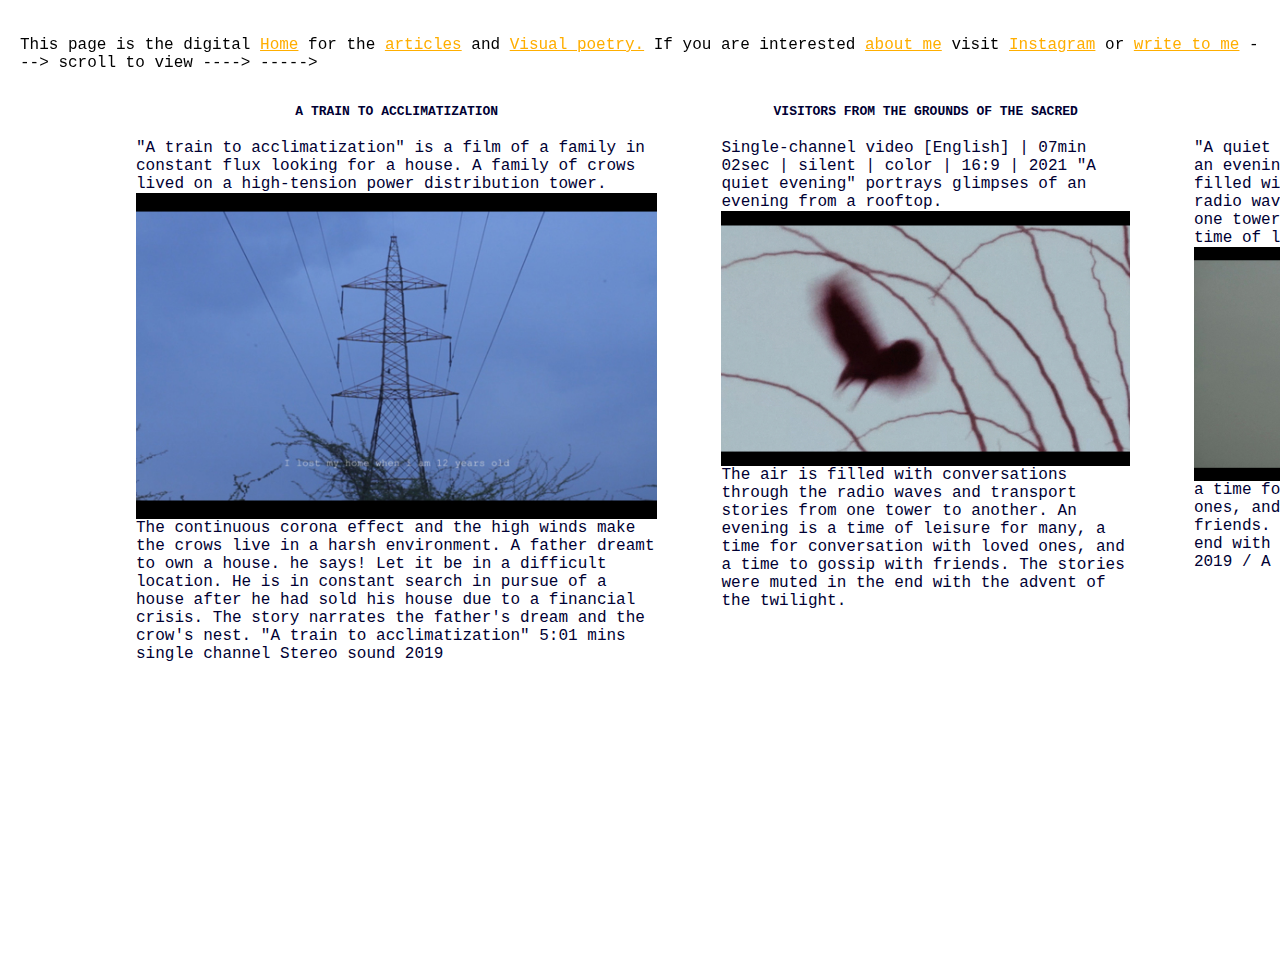
==== index.html @ 2b09c479 "Add files via upload" ====
<html>
  <head>
    <meta http-equiv="content-type" content="text/html; charset=utf-8">
    <meta name="description" content="">
    <meta name="description" content="Jagadeesh Reddy is a Visual artist working in the medium of Film/Photo and Video based in New Delhi, India.">
    <meta name="viewport" content="width=device-width, initial-scale=1.0, maximum-scale=1.0, user-scalable=no">
    <title>Jagadeesh Reddy / Narrator | Visual Writer</title>
    <link rel="stylesheet" href="css/main.css">
  </head>
  <body>
    <div class="nav-menu">
      <p>This page is the digital <a href="index.html">Home</a> for the <a href="#">articles</a>
        and <a href="#">Visual poetry.</a> If you are interested <a href="about.html">about
          me</a> visit <a href="https://www.instagram.com/reddymade013/" target="_blank">Instagram</a>
        or <a href="https://mail.google.com/mail/?view=cm&amp;fs=1&amp;tf=1&amp;to=jagadeeshreddy1@gmail.com"
          target="_blank">write to me</a> ---&gt; scroll to view ----&gt;
        -----&gt;</p>
      <div class="underline-horizantal"></div>
    </div>
    <div class="outer-wrapper">
      <div class="wrapper">
        <div class="slide one">
          <h3 style="text-align: center;">A train to Acclimatization</h3>
          <p> "A train to acclimatization" is a film of a family in constant
            flux looking for a house. A family of crows lived on a high-tension
            power distribution tower. <a href="project1.html"><img src="images/project1-video.jpg"
                style="max-width:100%;height:auto;"></a>The continuous corona
            effect and the high winds make the crows live in a harsh
            environment. A father dreamt to own a house. he says! Let it be in a
            difficult location. He is in constant search in pursue of a house
            after he had sold his house due to a financial crisis. The story
            narrates the father's dream and the crow's nest. "A train to
            acclimatization" 5:01 mins single channel Stereo sound 2019 </p>
        </div>
        <div class="slide two">
          <h3>Visitors from the grounds of the sacred</h3>
          <p>Single-channel video [English] | 07min 02sec | silent | color |
            16:9 | 2021 "A quiet evening" portrays glimpses of an evening from a
            rooftop.<a href="project2.html"><img src="images/project2-video.jpg" style="max-width:100%;height:auto;"></a>
            The air is filled with conversations through the radio waves and
            transport stories from one tower to another. An evening is a time of
            leisure for many, a time for conversation with loved ones, and a
            time to gossip with friends. The stories were muted in the end with
            the advent of the twilight. </p>
        </div>
        <div class="slide two">
          <h3>A quiet evening</h3>
          <p>"A quiet evening" portrays glimpses of an evening from a rooftop.
            The air is filled with conversations through the radio waves and
            transport stories from one tower to another. An evening is a time of
            leisure for many, <a href="project3"><img src="images/project3-video.jpg"
                style="max-width:100%;height:auto;"></a>a time for conversation
            with loved ones, and a time to gossip with friends. The stories were
            muted in the end with the advent of the twilight. 2019 / A Quiet
            Evening / HD / 3:72 mins</p>
        </div>
        <div class="slide two">
          <h3>Zone-undefined</h3>
          <p>Single-channel video [English] 12min 12sec silent color 16:9 2021
            {work in progress} <a href="project4"><img src="images/project4-video.jpg"
                style="max-width:100%;height:auto;"></a> Nalanda is an ancient
            University and monastery located in India. It was the center point
            of the earliest students and its fame expanded into far regions of
            the world. the work is an establishment of questions to expand the
            origin of the zone and was expanding by its own thoughts of
            questions.</p>
        </div>
        <div class="slide two">
          <h3>Cosmic Dust can't be the cause of one's suffocation </h3>
          <p>Single-channel video [English] 12min 12sec silent color 16:9 2021
            {work in progress} <a href="project5"><img src="images/project5-video.jpg"
                style="max-width:100%;height:auto;"></a> Melanin observers the
            light and shields the human skin from UV radiation. Human skin color
            is determined by the UV light exposure of the Sun rather than DNA.
            Every day tons of cosmic dust fall on the earth causing Sun rays to
            get refracted and scattered while passing through the dust. Delhi
            roads are filled with the microparticles of dust caused by the
            pollution and the lights do get scattered hence the rays get twice
            refracted. Cosmic Dust can't be the cause of one's suffocation 2019
            / Single-channel Video / Silent / 1.40 mins</p>
        </div>
      </div>
    </div>
    <!-- Panel -->
    <!-- Scripts -->
  </body>
</html>
---- css/main.css ----
body{
	margin: 0;
	padding: 0;
	font-family:"courier new",monospace;
	color:#000033;
	overflow-y: hidden;
}
.nav-menu{
	display:flex;
	position: fixed;
	padding:10px;
	margin:10px;
	overflow: hidden;
	top: 0;
	font-family:"courier new", monospace;
	color:#000000;
	z-index:1;
	cursor:crosshair;
}
.nav-menu a{
	color: #ffae00;
}
.nav-menu a:hover {
  background: #ddd;
  color: black;
}

.linetext{
	display: flex;
	  flex-direction: row;
	  padding-top: 30px;
  transform: rotate(90deg) translateY(-100vh);

}
/*gallery*/
div.gallery {
	width:520px;
  border: 1px solid #ccc;
}

div.gallery:hover {
  border: 1px solid #777;
}

div.gallery img {
  width: 100%;
  height: auto;
}

div.desc {
  padding: 15px;
  text-align: center;
}

* {
  box-sizing: border-box;
}

.responsive {
  padding: 0 6px;
  float: left;
  width: 24.99999%;
}

@media only screen and (max-width: 700px) {
  .responsive {
    width: 49.99999%;
    margin: 6px 0;
  }
}

@media only screen and (max-width: 500px) {
  .responsive {
    width: 100%;
  }
}

.clearfix:after {
  content: "";
  display: table;
  clear: both;
}
/*gallery*/



/*scrolling */

.slide {
  width: 100vw;
  height: 100vh;
}
.slide p{
	display:block;
	height:3rem;
	  padding:0 2rem;
	  
}
.wrapper {
  display: flex;
  flex-direction: row;
  height:100vh;
  width: 200vw;
  transform: rotate(90deg) translateY(-100vh);
  transform-origin: top left;
  margin-top:6.5rem;
}
.wrapper h3{
	font-variant:all-petite-caps;
	text-align: center;
}
.one {
  
  width: auto;
  height:80vh;
  display:block;
  font-style:align;
}
.two {
  width: auto;
    height: 80vh;
  display:block;
    font-style:align;

}
.projectgallery p{
	width:550px;
	height:80vh;
	display:block;
}
.projectgallery{
	width: auto;
    height: 80vh;
  display:block;
    font-style:align;
	margin: 5rem 3rem;
	
}
.projectgalleryimg{
	padding-top:5rem; 
	width: auto;
    height: 80vh;
  display:block;
    font-style:align;
}
.projectgalleryvideo{
	width: auto;
    height: 80vh;
  display:block;
  margin-left:2rem  ;
  margin-top:-1.5rem;
}
.outer-wrapper {
	margin-top:5rem;
  width: auto;
  height:100vw;
  transform: rotate(-90deg) translateX(-100vh);
  transform-origin: top left;
  overflow-y: scroll;
  overflow-x: hidden;
  position: absolute;
}
::-webkit-scrollbar {
  display:none;
}

.spacer20{
	margin-top:10vw;
	padding:5vw;
}
.underline-horizontal{
	border:underline;
}

/*
.scrolling-wrapper-flexbox {
  display: flex;
  flex-wrap: nowrap;
  overflow-x: auto;
}

  .card {
    flex: 0 0 auto;
  }

.scrolling-wrapper {
  -webkit-overflow-scrolling: touch;
}
.project1{
	margin:0;
	padding:10px;
}*/
/*scrolling*/

/*
  .wrapper {
		display: -moz-flex;
		display: -webkit-flex;
		display: -ms-flex;
		display: flex;
		-moz-align-items: center;
		-webkit-align-items: center;
		-ms-align-items: center;
		align-items: center;
		-moz-justify-content: -moz-flex-start;
		-webkit-justify-content: -webkit-flex-start;
		-ms-justify-content: -ms-flex-start;
		justify-content: flex-start;
		-ms-overflow-style: scrollbar;
		width: 100%;
		height: 100%;
		min-height: 30rem;
		overflow: hidden;
			font-family:"courier New", monospace;
			background-image:"images/digitalnoise.jpg"
				font-family: "courier new", monospace;
  flex-direction: row;
  width: 2200vw;
    transform-origin: top left;

	}



.panel {
		display: -moz-flex;
		display: -webkit-flex;
		display: -ms-flex;
		display: flex;
		-moz-flex-grow: 0;
		-webkit-flex-grow: 0;
		-ms-flex-grow: 0;
		flex-grow: 0;
		-moz-flex-shrink: 0;
		-webkit-flex-shrink: 0;
		-ms-flex-shrink: 0;
		flex-shrink: 0;
		-moz-justify-content: center;
		-webkit-justify-content: center;
		-ms-justify-content: center;
		justify-content: center;
		-moz-align-items: -moz-stretch;
		-webkit-align-items: -webkit-stretch;
		-ms-align-items: -ms-stretch;
		align-items: stretch;
		height: 100%;
		overflow-x: hidden;
		overflow-y: auto;
	}
	.panel > .intro {
			padding: 3.5rem 3.5rem 2rem 3.5rem ;
			display: -moz-flex;
			display: -webkit-flex;
			display: -ms-flex;
			display: flex;
			-moz-flex-grow: 0;
			-webkit-flex-grow: 0;
			-ms-flex-grow: 0;
			flex-grow: 0;
			-moz-flex-shrink: 0;
			-webkit-flex-shrink: 0;
			-ms-flex-shrink: 0;
			flex-shrink: 0;
			-moz-justify-content: center;
			-webkit-justify-content: center;
			-ms-justify-content: center;
			justify-content: center;
			-moz-align-items: -moz-flex-start;
			-webkit-align-items: -webkit-flex-start;
			-ms-align-items: -ms-flex-start;
			align-items: flex-start;
			-moz-flex-direction: column;
			-webkit-flex-direction: column;
			-ms-flex-direction: column;
			flex-direction: column;
			width: 22rem;
		}

			.panel > .intro.joined {
				width: 18.5rem;
				padding-right: 4rem;
			}
			.panel >.intro.joined p{
								background-color:rgba(128,128,128,0.6);
															
			}
.panel > .intro.joined p{
	color:#ffffff;
}
				.panel > .intro.joined + .inner {
					padding-left: 2.625rem;
				}

		.panel > .inner {
			padding: 3.5rem 3.5rem 2rem 3.5rem ;
			display: -moz-flex;
			display: -webkit-flex;
			display: -ms-flex;
			display: flex;
			-moz-flex-grow: 1;
			-webkit-flex-grow: 1;
			-ms-flex-grow: 1;
			flex-grow: 1;
			-moz-flex-shrink: 1;
			-webkit-flex-shrink: 1;
			-ms-flex-shrink: 1;
			flex-shrink: 1;
			-moz-justify-content: center;
			-webkit-justify-content: center;
			-ms-justify-content: center;
			justify-content: center;
			-moz-align-items: -moz-flex-start;
			-webkit-align-items: -webkit-flex-start;
			-ms-align-items: -ms-flex-start;
			align-items: flex-start;
			-moz-flex-direction: column;
			-webkit-flex-direction: column;
			-ms-flex-direction: column;
			flex-direction: column;
			position: relative;
			width: 100%;
		}

			.panel > .inner.columns {
				display: -moz-flex;
				display: -webkit-flex;
				display: -ms-flex;
				display: flex;
				-moz-justify-content: center;
				-webkit-justify-content: center;
				-ms-justify-content: center;
				justify-content: center;
				-moz-align-items: center;
				-webkit-align-items: center;
				-ms-align-items: center;
				align-items: center;
				-moz-flex-direction: row;
				-webkit-flex-direction: row;
				-ms-flex-direction: row;
				flex-direction: row;
			}
.project{
	padding: 10px;
	margin: 0;
display: flex;	
}
*/


/*-----CSS FULL----- */
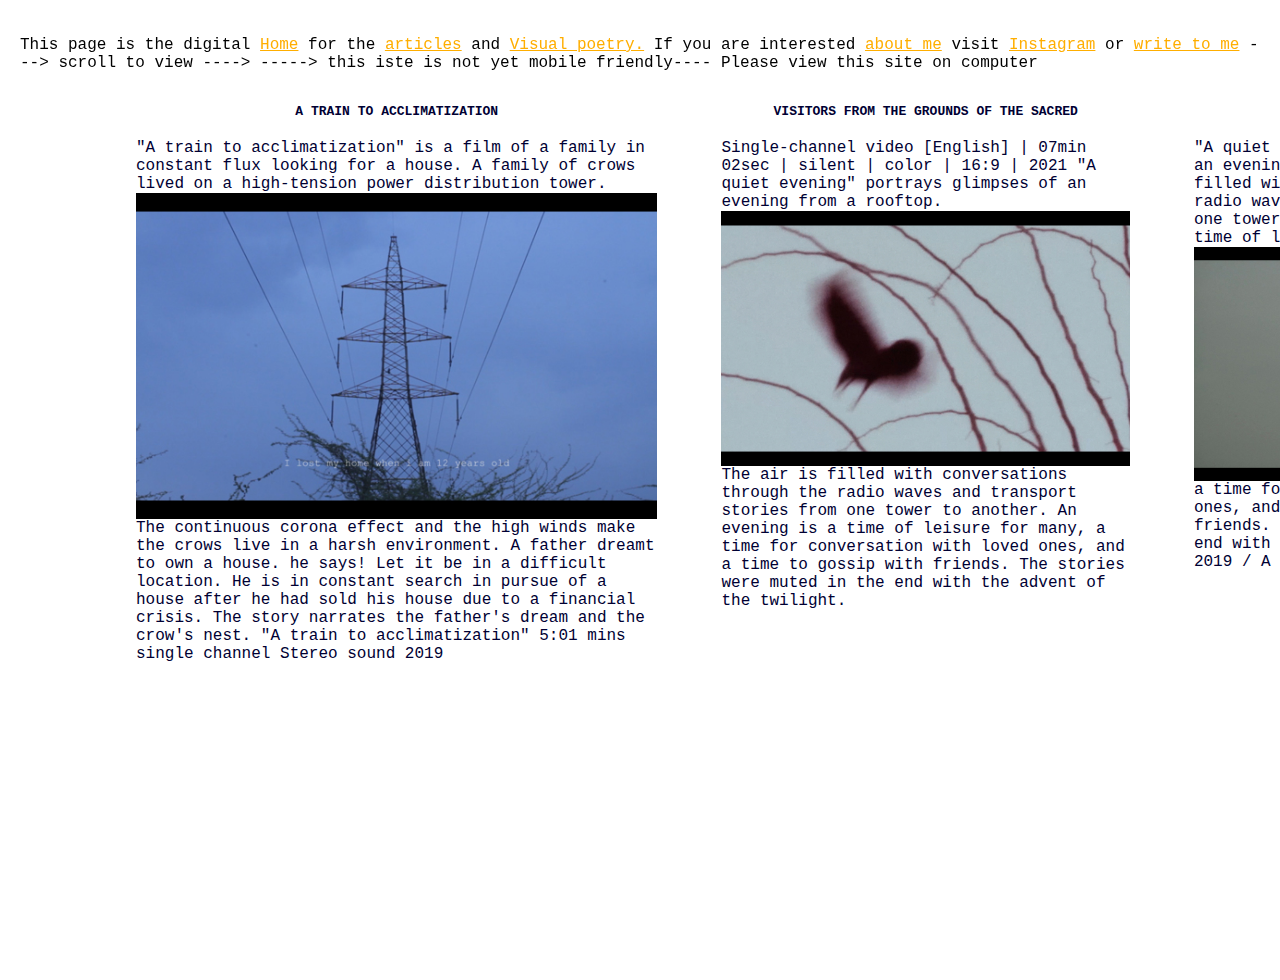
==== commit a16d982f: "Update index.html" ====
--- a/index.html
+++ b/index.html
@@ -10,12 +10,12 @@
   <body>
     <div class="nav-menu">
       <p>This page is the digital <a href="index.html">Home</a> for the <a href="#">articles</a>
-        and <a href="#">Visual poetry.</a> If you are interested <a href="about.html">about
+        and <a href="#">Visual poetry.</a> If you are interested <a href="about.html">about
           me</a> visit <a href="https://www.instagram.com/reddymade013/" target="_blank">Instagram</a>
-        or <a href="https://mail.google.com/mail/?view=cm&amp;fs=1&amp;tf=1&amp;to=jagadeeshreddy1@gmail.com"+        or <a href="https://mail.google.com/mail/?view=cm&amp;fs=1&amp;tf=1&amp;to=jagadeeshreddy1@gmail.com"
 
           target="_blank">write to me</a> ---&gt; scroll to view ----&gt;
-        -----&gt;</p>
+        -----&gt; this iste is not yet mobile friendly---- Please view this site on computer</p>
       <div class="underline-horizantal"></div>
     </div>
     <div class="outer-wrapper">
@@ -24,7 +24,7 @@
           <h3 style="text-align: center;">A train to Acclimatization</h3>
           <p> "A train to acclimatization" is a film of a family in constant
             flux looking for a house. A family of crows lived on a high-tension
-            power distribution tower. <a href="project1.html"><img src="images/project1-video.jpg"+            power distribution tower. <a href="project1.html"><img src="images/project1-video.jpg"
 
                 style="max-width:100%;height:auto;"></a>The continuous corona
             effect and the high winds make the crows live in a harsh
@@ -50,7 +50,7 @@
           <p>"A quiet evening" portrays glimpses of an evening from a rooftop.
             The air is filled with conversations through the radio waves and
             transport stories from one tower to another. An evening is a time of
-            leisure for many, <a href="project3"><img src="images/project3-video.jpg"+            leisure for many, <a href="project3.html"><img src="images/project3-video.jpg"
 
                 style="max-width:100%;height:auto;"></a>a time for conversation
             with loved ones, and a time to gossip with friends. The stories were
@@ -60,7 +60,7 @@
         <div class="slide two">
           <h3>Zone-undefined</h3>
           <p>Single-channel video [English] 12min 12sec silent color 16:9 2021
-            {work in progress} <a href="project4"><img src="images/project4-video.jpg"+            {work in progress} <a href="project4.html"><img src="images/project4-video.jpg"
 
                 style="max-width:100%;height:auto;"></a> Nalanda is an ancient
             University and monastery located in India. It was the center point
@@ -72,7 +72,7 @@
         <div class="slide two">
           <h3>Cosmic Dust can't be the cause of one's suffocation </h3>
           <p>Single-channel video [English] 12min 12sec silent color 16:9 2021
-            {work in progress} <a href="project5"><img src="images/project5-video.jpg"+            {work in progress} <a href="project5.html"><img src="images/project5-video.jpg"
 
                 style="max-width:100%;height:auto;"></a> Melanin observers the
             light and shields the human skin from UV radiation. Human skin color
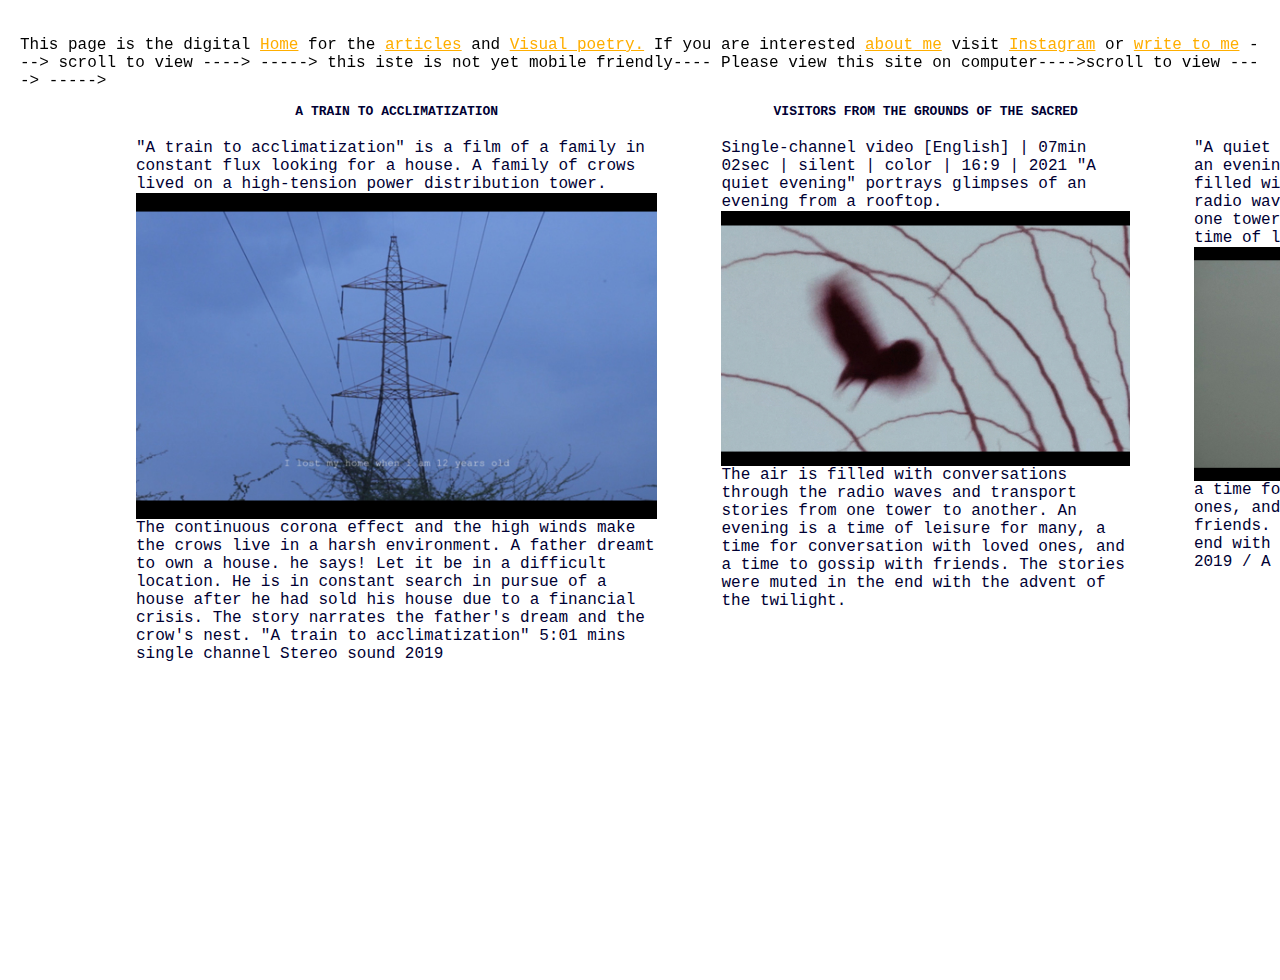
==== commit 4be208ba: "Update index.html" ====
--- a/index.html
+++ b/index.html
@@ -15,7 +15,8 @@
         or <a href="https://mail.google.com/mail/?view=cm&amp;fs=1&amp;tf=1&amp;to=jagadeeshreddy1@gmail.com"
 
           target="_blank">write to me</a> ---&gt; scroll to view ----&gt;
-        -----&gt; this iste is not yet mobile friendly---- Please view this site on computer</p>
+        -----&gt; this iste is not yet mobile friendly---- Please view this site on computer----&gt;scroll to view ----&gt;
+        -----&gt;</p>
       <div class="underline-horizantal"></div>
     </div>
     <div class="outer-wrapper">
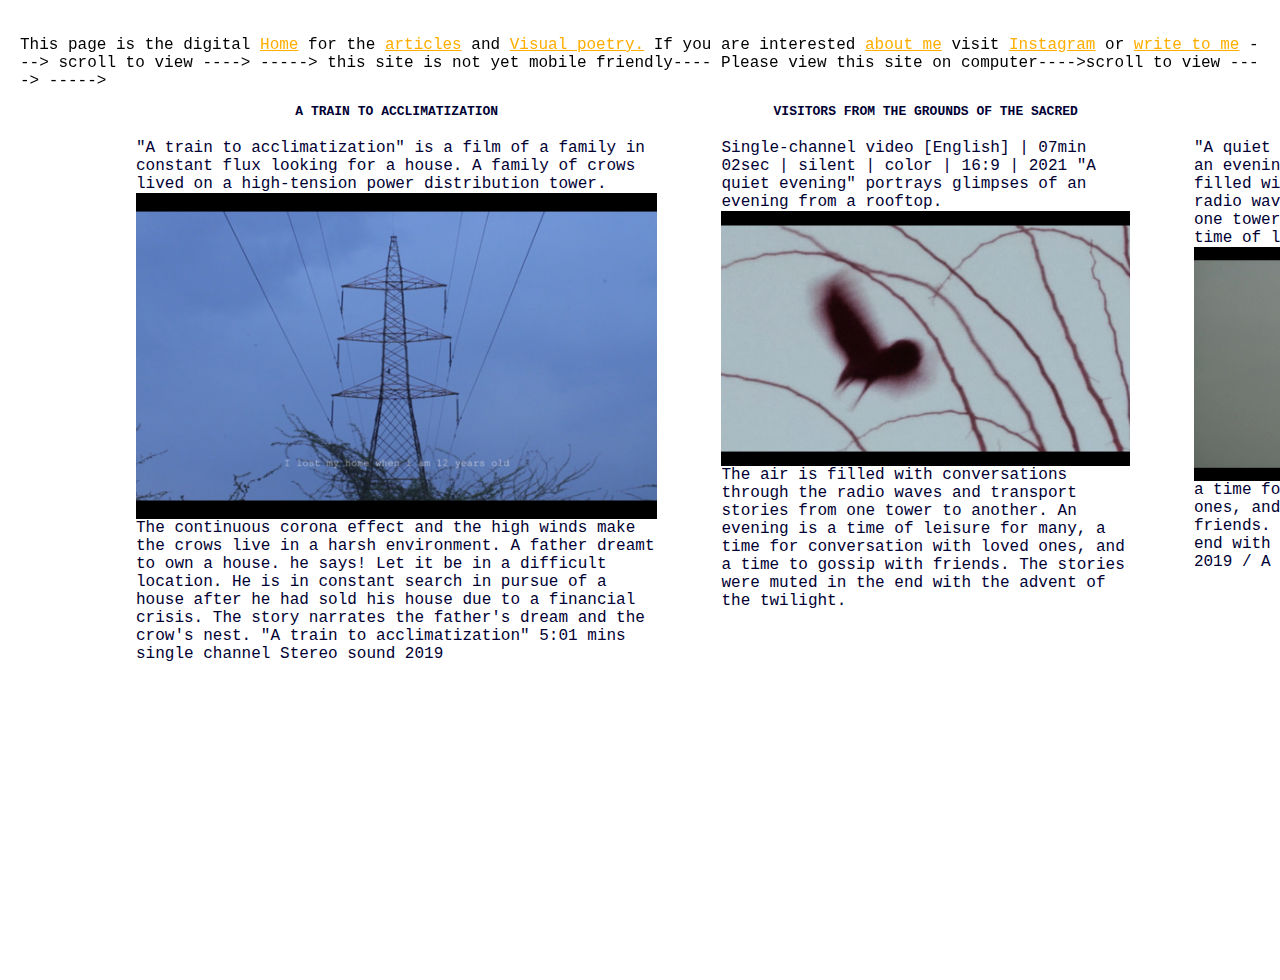
==== commit 078c1096: "Update index.html" ====
--- a/index.html
+++ b/index.html
@@ -15,7 +15,7 @@
         or <a href="https://mail.google.com/mail/?view=cm&amp;fs=1&amp;tf=1&amp;to=jagadeeshreddy1@gmail.com"
 
           target="_blank">write to me</a> ---&gt; scroll to view ----&gt;
-        -----&gt; this iste is not yet mobile friendly---- Please view this site on computer----&gt;scroll to view ----&gt;
+        -----&gt; this site is not yet mobile friendly---- Please view this site on computer----&gt;scroll to view ----&gt;
         -----&gt;</p>
       <div class="underline-horizantal"></div>
     </div>
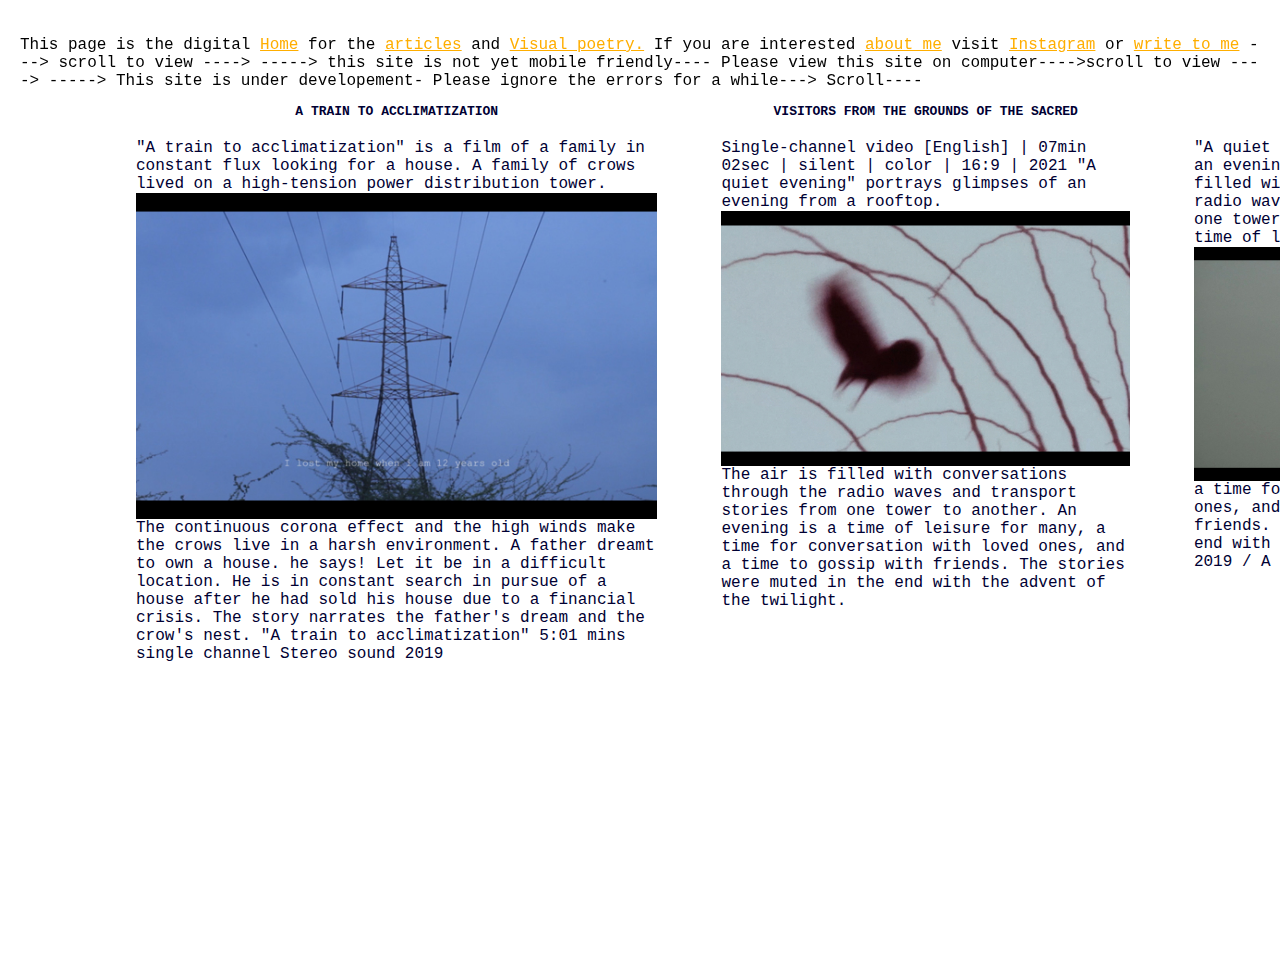
==== commit 1dcd81b6: "Update and rename index-upadated.html to index.html" ====
--- a/index.html
+++ b/index.html
@@ -6,6 +6,15 @@
     <meta name="viewport" content="width=device-width, initial-scale=1.0, maximum-scale=1.0, user-scalable=no">
     <title>Jagadeesh Reddy / Narrator | Visual Writer</title>
     <link rel="stylesheet" href="css/main.css">
+    <!-- Global site tag (gtag.js) - Google Analytics -->
+<script async src="https://www.googletagmanager.com/gtag/js?id=G-177SR2VN7L"></script>
+<script>
+  window.dataLayer = window.dataLayer || [];
+  function gtag(){dataLayer.push(arguments);}
+  gtag('js', new Date());
+
+  gtag('config', 'G-177SR2VN7L');
+</script>
   </head>
   <body>
     <div class="nav-menu">
@@ -16,7 +25,7 @@
 
           target="_blank">write to me</a> ---&gt; scroll to view ----&gt;
         -----&gt; this site is not yet mobile friendly---- Please view this site on computer----&gt;scroll to view ----&gt;
-        -----&gt;</p>
+        -----&gt; This site is under developement- Please ignore the errors for a while---> Scroll----</p>
       <div class="underline-horizantal"></div>
     </div>
     <div class="outer-wrapper">
